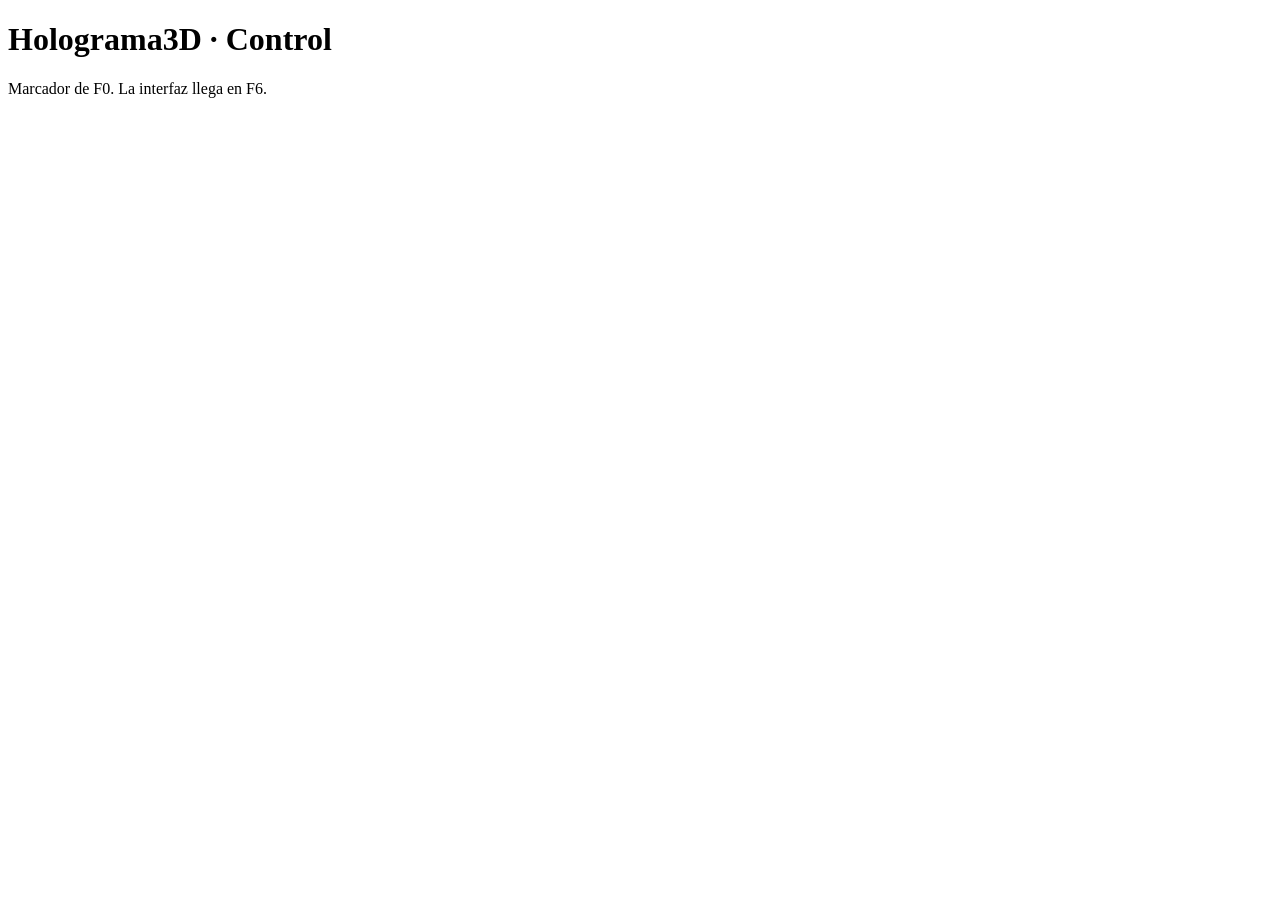
==== src/Holograma3D.Control/wwwroot/index.html @ f901c417 "Agrega esqueleto hexagonal Establece la estructura inicial del proyecto con arquitectura hexagonal y" ====
<!doctype html>
<html lang="es">
<head>
  <meta charset="utf-8">
  <meta name="viewport" content="width=device-width, initial-scale=1">
  <title>Holograma3D · Control</title>
  <script src="/config.js"></script>
</head>
<body>
  <h1>Holograma3D · Control</h1>
  <p>Marcador de F0. La interfaz llega en F6.</p>
</body>
</html>
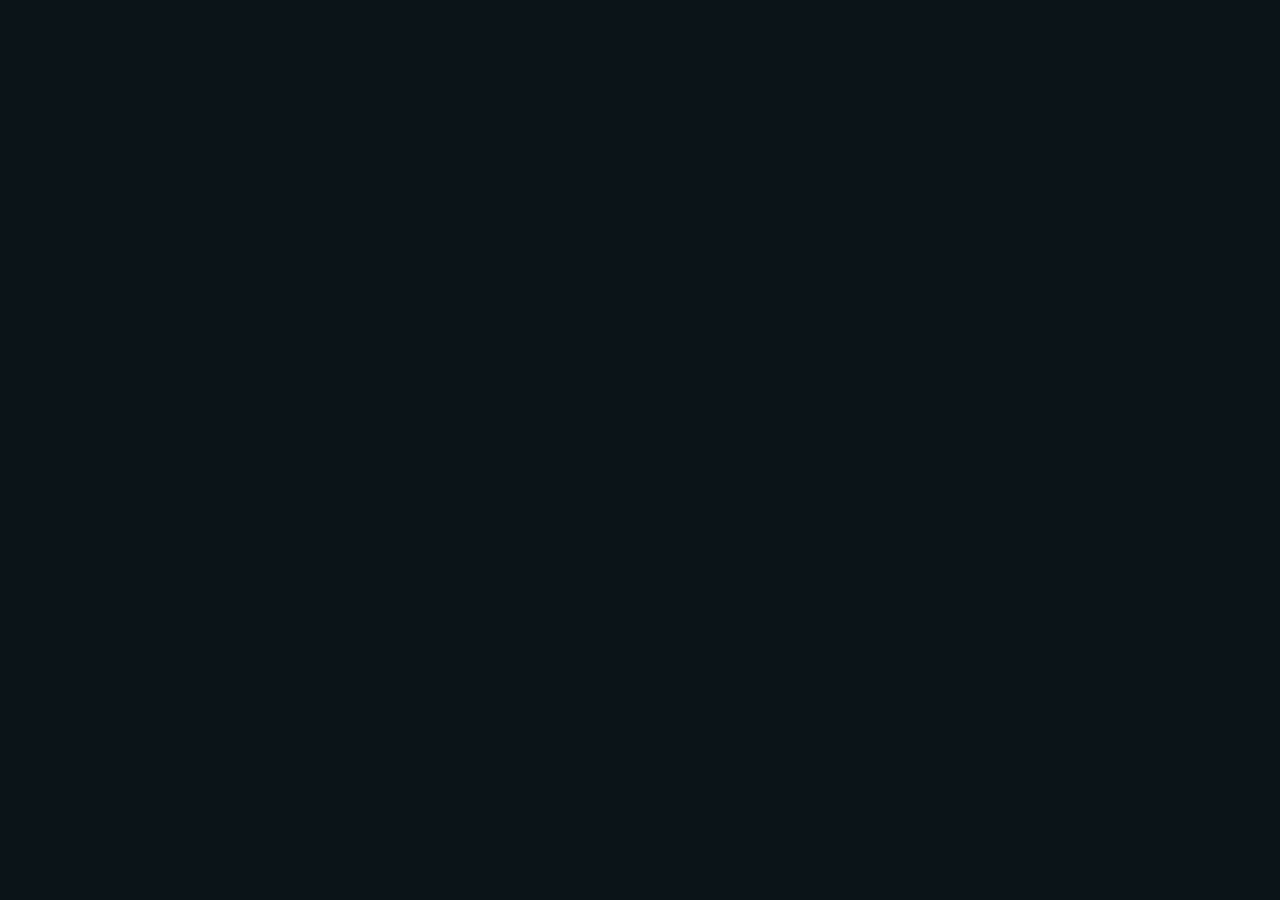
==== commit 9dffb199: "Agrega control por gestos Permite iniciar sesión, gestionar el catálogo de modelos y controlar el ho" ====
--- a/src/Holograma3D.Control/wwwroot/index.html
+++ b/src/Holograma3D.Control/wwwroot/index.html
@@ -4,10 +4,109 @@
   <meta charset="utf-8">
   <meta name="viewport" content="width=device-width, initial-scale=1">
   <title>Holograma3D · Control</title>
+  <link rel="stylesheet" href="styles.css">
   <script src="/config.js"></script>
+  <script src="https://cdn.jsdelivr.net/npm/@microsoft/signalr@10.0.11/dist/browser/signalr.min.js"></script>
+  <script type="importmap">
+    {
+      "imports": {
+        "three": "https://cdn.jsdelivr.net/npm/three@0.186.1/build/three.module.js",
+        "three/addons/": "https://cdn.jsdelivr.net/npm/three@0.186.1/examples/jsm/",
+        "@mediapipe/tasks-vision": "https://cdn.jsdelivr.net/npm/@mediapipe/tasks-vision@0.10.35/vision_bundle.mjs"
+      }
+    }
+  </script>
+  <script type="module" src="app.js"></script>
 </head>
 <body>
-  <h1>Holograma3D · Control</h1>
-  <p>Marcador de F0. La interfaz llega en F6.</p>
+  <!-- Acceso -->
+  <main id="login" class="login" hidden>
+    <form id="login-form" class="card" novalidate>
+      <h1>Holograma3D</h1>
+      <p id="login-title" class="muted">Inicia sesión para controlar tus hologramas.</p>
+      <label for="email">Correo</label>
+      <input id="email" type="email" autocomplete="email" required>
+      <p id="email-error" class="field-error" role="alert"></p>
+      <label for="password">Contraseña</label>
+      <input id="password" type="password" autocomplete="current-password" required>
+      <p id="password-hint" class="muted small" hidden>Mínimo 8 caracteres con mayúscula, minúscula, número y símbolo.</p>
+      <p id="password-error" class="field-error" role="alert"></p>
+      <p id="login-error" class="form-error" role="alert"></p>
+      <button id="login-submit" type="submit" class="primary">Entrar</button>
+      <button id="login-toggle" type="button" class="link">Crear cuenta</button>
+    </form>
+  </main>
+
+  <!-- App -->
+  <div id="app" hidden>
+    <header class="topbar">
+      <h1>Holograma3D <span class="muted">· Control</span></h1>
+      <span id="user-email" class="muted"></span>
+      <button id="logout" type="button">Cerrar sesión</button>
+      <button id="logout-all" type="button">Cerrar sesión en todos los dispositivos</button>
+    </header>
+
+    <main class="layout">
+      <section class="camera" aria-label="Cámara">
+        <div class="stage">
+          <video id="video" playsinline muted></video>
+          <canvas id="overlay" aria-hidden="true"></canvas>
+          <div id="meters" class="meters" aria-live="off"></div>
+          <div id="camera-message" class="camera-message" role="status"></div>
+        </div>
+        <div id="gesture-chip" class="chip" data-state="idle" aria-live="polite">Libre · 0 manos</div>
+      </section>
+
+      <aside class="side">
+        <section class="card" aria-labelledby="session-title">
+          <h2 id="session-title">Sesión</h2>
+          <div class="session">
+            <img id="qr" alt="QR para abrir el proyector" width="132" height="132" hidden>
+            <div>
+              <p class="muted small">Código</p>
+              <p id="session-code" class="code">······</p>
+              <p class="small">Proyectores conectados: <strong id="displays">0</strong></p>
+            </div>
+          </div>
+          <div class="url-row">
+            <input id="display-url" readonly aria-label="URL del proyector">
+            <button id="copy-url" type="button">Copiar</button>
+          </div>
+          <div class="row">
+            <button id="reset" type="button">Restablecer posición <kbd>R</kbd></button>
+            <button id="new-session" type="button">Nueva sesión</button>
+          </div>
+          <p id="session-error" class="form-error" role="alert"></p>
+        </section>
+
+        <section class="card" aria-labelledby="preview-title">
+          <h2 id="preview-title">Vista previa</h2>
+          <canvas id="preview" class="preview" aria-label="Vista previa del modelo proyectado"></canvas>
+        </section>
+
+        <section class="card" aria-labelledby="models-title">
+          <h2 id="models-title">Modelos</h2>
+          <label id="dropzone" class="dropzone">
+            <input id="file" type="file" accept=".stl,.glb">
+            <span>Arrastra un .stl o .glb aquí, o <u>elige un archivo</u> (máx. 50 MB)</span>
+          </label>
+          <progress id="upload-progress" max="100" value="0" hidden></progress>
+          <p id="upload-error" class="form-error" role="alert"></p>
+          <button id="default-model" type="button" class="small-button">Proyectar el modelo por defecto</button>
+          <ul id="models" class="models"></ul>
+        </section>
+
+        <section class="card" aria-labelledby="help-title">
+          <h2 id="help-title">Gestos</h2>
+          <ul class="cheatsheet">
+            <li><span aria-hidden="true">✊</span> Puño: agarrar y mover (acerca o aleja la mano para la profundidad)</li>
+            <li><span aria-hidden="true">✋</span> Palma: soltar</li>
+            <li><span aria-hidden="true">✋↔✋</span> Dos palmas separándose o juntándose: zoom</li>
+            <li><span aria-hidden="true">✊✊</span> Dos puños: rotar (desplazar o girar el eje entre las manos)</li>
+          </ul>
+        </section>
+      </aside>
+    </main>
+  </div>
 </body>
 </html>
--- a/src/Holograma3D.Control/wwwroot/styles.css
+++ b/src/Holograma3D.Control/wwwroot/styles.css
@@ -0,0 +1,146 @@
+:root {
+  --bg: #0b1418;
+  --card: #12212a;
+  --line: #24414d;
+  --text: #e6f4f7;
+  --muted: #9bb7c0;
+  --accent: #7fe6ff;
+  --danger: #ff9e8a;
+  color-scheme: dark;
+}
+
+* { box-sizing: border-box; }
+[hidden] { display: none !important; }
+
+body {
+  margin: 0;
+  background: var(--bg);
+  color: var(--text);
+  font: 15px/1.45 system-ui, sans-serif;
+}
+
+h1, h2 { margin: 0; font-weight: 600; }
+h1 { font-size: 1.2rem; }
+h2 { font-size: 1rem; margin-bottom: .6rem; }
+.muted { color: var(--muted); }
+.small { font-size: .85rem; }
+p { margin: .25rem 0; }
+
+button {
+  padding: .45rem .8rem;
+  border: 1px solid var(--line);
+  border-radius: .4rem;
+  background: #17303b;
+  color: var(--text);
+  font: inherit;
+  cursor: pointer;
+}
+button:hover { border-color: var(--accent); }
+button.primary { background: var(--accent); color: #002029; border-color: var(--accent); font-weight: 600; }
+button.link { background: none; border: none; color: var(--accent); text-decoration: underline; padding: .25rem; }
+button.danger { border-color: var(--danger); color: var(--danger); }
+:focus-visible { outline: 2px solid var(--accent); outline-offset: 2px; }
+
+input {
+  width: 100%;
+  padding: .5rem .6rem;
+  border: 1px solid var(--line);
+  border-radius: .4rem;
+  background: #081013;
+  color: var(--text);
+  font: inherit;
+}
+
+kbd { padding: 0 .3rem; border: 1px solid var(--line); border-radius: .25rem; font-size: .8em; }
+
+.card { background: var(--card); border: 1px solid var(--line); border-radius: .6rem; padding: 1rem; }
+.field-error, .form-error { min-height: 0; color: var(--danger); font-size: .85rem; }
+.form-error:empty, .field-error:empty { display: none; }
+
+/* ---------- Acceso ---------- */
+.login { min-height: 100vh; display: grid; place-items: center; padding: 1rem; }
+.login form { width: min(24rem, 100%); display: flex; flex-direction: column; gap: .35rem; }
+.login label { margin-top: .5rem; }
+.login .primary { margin-top: .8rem; }
+
+/* ---------- App ---------- */
+.topbar {
+  display: flex;
+  flex-wrap: wrap;
+  align-items: center;
+  gap: .75rem;
+  padding: .6rem 1rem;
+  border-bottom: 1px solid var(--line);
+}
+.topbar h1 { margin-right: auto; }
+
+.layout {
+  display: grid;
+  grid-template-columns: minmax(0, 1fr) 380px;
+  gap: 1rem;
+  padding: 1rem;
+  align-items: start;
+}
+@media (max-width: 1023px) { .layout { grid-template-columns: 1fr; } }
+
+.side { display: flex; flex-direction: column; gap: 1rem; }
+
+/* ---------- Cámara ---------- */
+.stage { position: relative; aspect-ratio: 16 / 9; background: #000; border-radius: .6rem; overflow: hidden; }
+.stage video, .stage canvas { position: absolute; inset: 0; width: 100%; height: 100%; object-fit: contain; transform: scaleX(-1); /* espejo */ }
+.meters {
+  position: absolute; top: .5rem; left: .5rem;
+  padding: .2rem .5rem; border-radius: .3rem;
+  background: rgb(0 0 0 / .6); font: .8rem/1.3 ui-monospace, monospace; white-space: pre;
+}
+.meters:empty { display: none; }
+.camera-message {
+  position: absolute; inset: 0; display: grid; place-items: center; padding: 2rem;
+  text-align: center; color: var(--muted);
+}
+.camera-message:empty { display: none; }
+
+.chip {
+  margin-top: .75rem;
+  display: inline-block;
+  padding: .5rem 1rem;
+  border-radius: 999px;
+  border: 2px solid var(--line);
+  font-size: 1.25rem;
+  font-weight: 600;
+}
+.chip[data-state="idle"] { border-color: #5d7480; color: #c7d6db; }
+.chip[data-state="grab"] { border-color: #ffb84d; color: #ffcf85; }
+.chip[data-state="zoom"] { border-color: #6fb6ff; color: #a6d1ff; }
+.chip[data-state="rotate"] { border-color: #c79bff; color: #dcc2ff; }
+
+/* ---------- Sesión ---------- */
+.session { display: flex; gap: 1rem; align-items: center; }
+.session img { background: #fff; border-radius: .3rem; }
+.code { font: 700 2rem/1.1 ui-monospace, monospace; letter-spacing: .12em; color: var(--accent); }
+.url-row, .row { display: flex; gap: .5rem; margin-top: .75rem; flex-wrap: wrap; }
+.url-row input { flex: 1; min-width: 0; font-size: .85rem; }
+
+/* ---------- Vista previa ---------- */
+.preview { display: block; width: 100%; aspect-ratio: 4 / 3; background: #000; border-radius: .4rem; }
+
+/* ---------- Modelos ---------- */
+.dropzone {
+  display: block; padding: 1rem; border: 2px dashed var(--line); border-radius: .5rem;
+  text-align: center; color: var(--muted); cursor: pointer;
+}
+.dropzone.over, .dropzone:focus-within { border-color: var(--accent); color: var(--text); }
+.dropzone input { position: absolute; opacity: 0; width: 1px; height: 1px; }
+progress { width: 100%; margin-top: .5rem; }
+.small-button { margin-top: .75rem; font-size: .85rem; }
+.models { list-style: none; margin: .75rem 0 0; padding: 0; display: flex; flex-direction: column; gap: .5rem; }
+.models li { padding: .6rem; border: 1px solid var(--line); border-radius: .4rem; }
+.models li[aria-current="true"] { border-color: var(--accent); }
+.models .name { font-weight: 600; overflow-wrap: anywhere; }
+.models .meta { color: var(--muted); font-size: .8rem; }
+.models .actions { display: flex; gap: .4rem; margin-top: .4rem; align-items: center; flex-wrap: wrap; }
+.models .badge { font-size: .8rem; color: var(--accent); }
+
+.cheatsheet { list-style: none; margin: 0; padding: 0; display: grid; gap: .5rem; }
+.cheatsheet li { display: grid; grid-template-columns: 4.5rem 1fr; align-items: center; }
+.cheatsheet span { font-size: 1.2rem; white-space: nowrap; }
